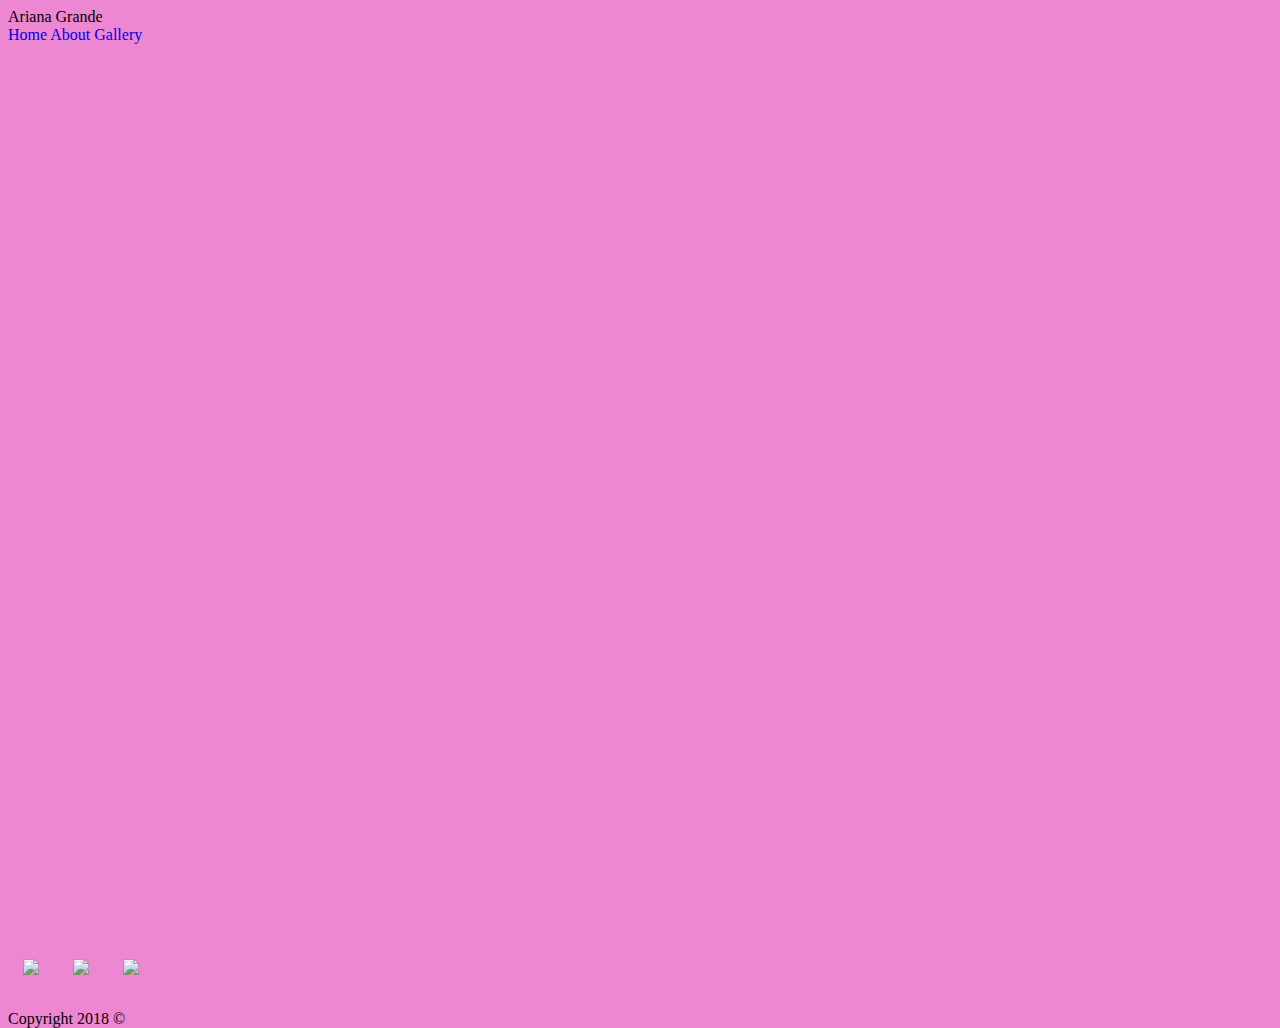
==== index.html @ 1a73e1fe "box model" ====
<!DOCTYPE html>
<html>
    <head>
        <meta charset="utf-8"/>
        <title> </title>
        <link rel="stylesheet" href="css/style.css" type="text/css" />
    </head>
    <body>
        <div class="header">Ariana Grande</div>
        <div class=navbar>
             <a href="index.html">Home</a>
             <a href="about.html">About</a>
             <a href="gallery.html">Gallery</a>
        </div>
        <div class="main">
        </div>
        <div class="content">
        </div>
        <div class="footer">
            <div class="social">
                <a href="#">
                    <img class="social-image" src="https://upload.wikimedia.org/wikipedia/commons/thumb/c/c2/F_icon.svg/2000px-F_icon.svg.png">
                </a>
                <a href="#">
                    <img class="social-image" src="https://jdrch.files.wordpress.com/2014/12/twitter_bird_logo_.png?w=1024">
                </a>
                <a href="#">
                    <img class="social-image" src="https://instagram-brand.com/wp-content/uploads/2016/11/app-icon2.png">
                </a>
            </div>
            <div>
                <p>Copyright 2018 &copy</p>
            </div>
        </div>
        <script src="https://ajax.googleapis.com/ajax/libs/jquery/3.3.1/jquery.min.js"></script>
        <script type="text/javascript" src="js/script.js"></script>
    </body>
</html>
---- css/style.css ----
html {
    height: 100%;
}

body {
    height: 100%;
    background-color:#ed87d1;
    
}
a {
    text-decoration: none;
}

.main {
    height: 100%;
}
.social-image{
    width: 30px;
    margin: 15px;
}
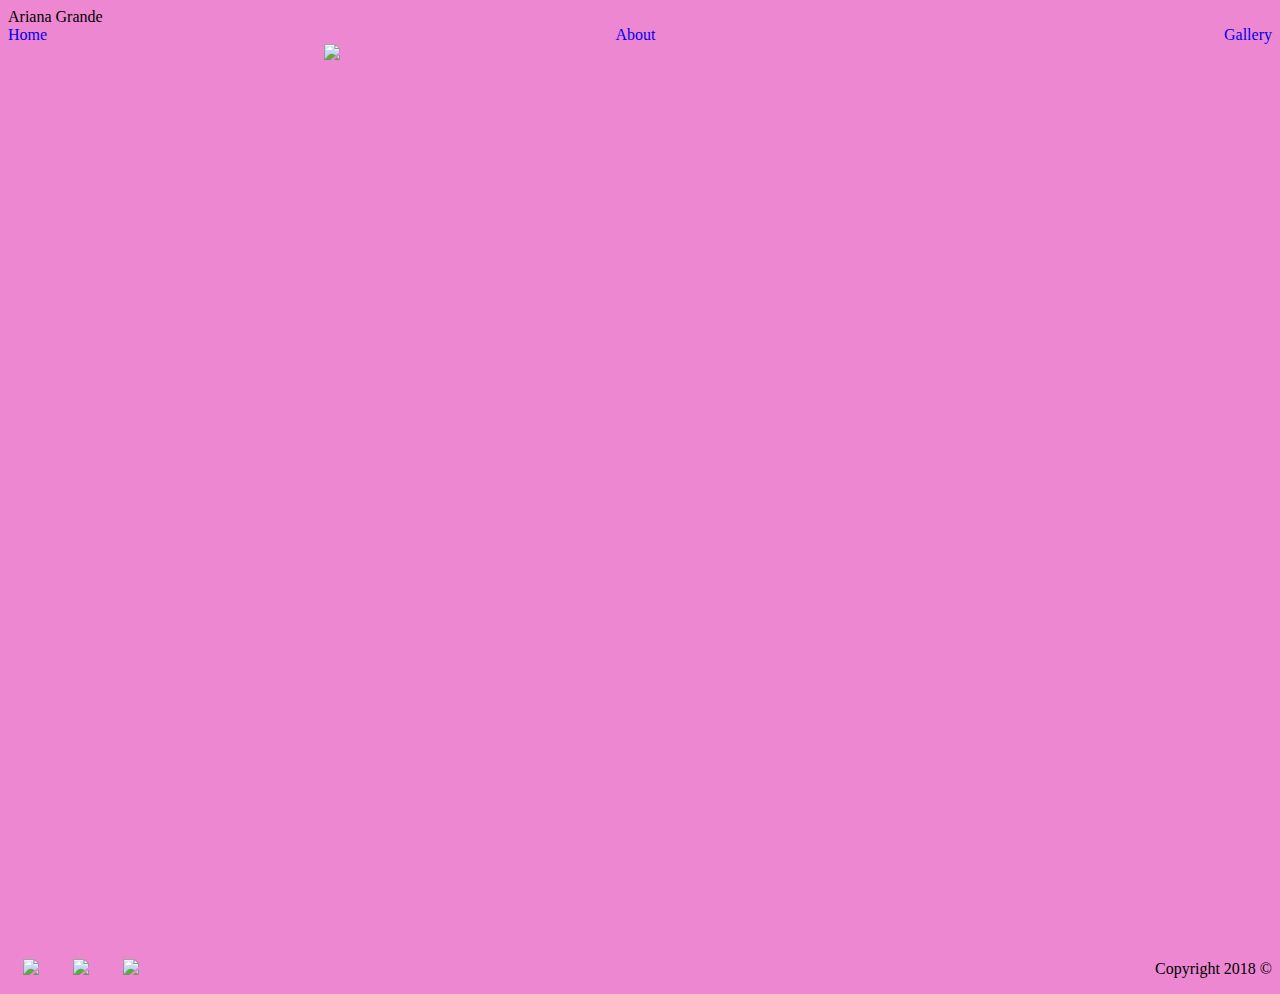
==== commit 7d801b5b: "box model" ====
--- a/index.html
+++ b/index.html
@@ -13,6 +13,7 @@
              <a href="gallery.html">Gallery</a>
         </div>
         <div class="main">
+            <img src ="https://media.vanityfair.com/photos/58c1c8e497b1d567ebc0b992/master/w_600,c_limit/ariana-grande-logistics.jpg">
         </div>
         <div class="content">
         </div>
--- a/css/style.css
+++ b/css/style.css
@@ -18,3 +18,51 @@
     width: 30px;
     margin: 15px;
 }
+.footer {
+    display: flex;
+    justify-content:space-between;
+}
+
+
+.main {
+    display: block;
+    margin-left: auto;
+    margin-right: auto;
+    width: 50%;
+    
+}
+
+.navbar{
+    display: flex;
+    justify-content:space-between;
+}
+
+
+.pic2 {
+    width: 200px;
+    height:150px;
+    
+}
+.pic1{
+    width: 200px;
+    height:150px;
+    
+}
+.pic3{
+    width: 200px;
+    height:150px;
+  
+   
+}
+.gallery {
+    display: flex;
+    justify-content:space-between;
+}
+.pic4{
+    width: 200px;
+    height:150px;
+}
+.leftPlane{
+    padding:15px;
+    
+}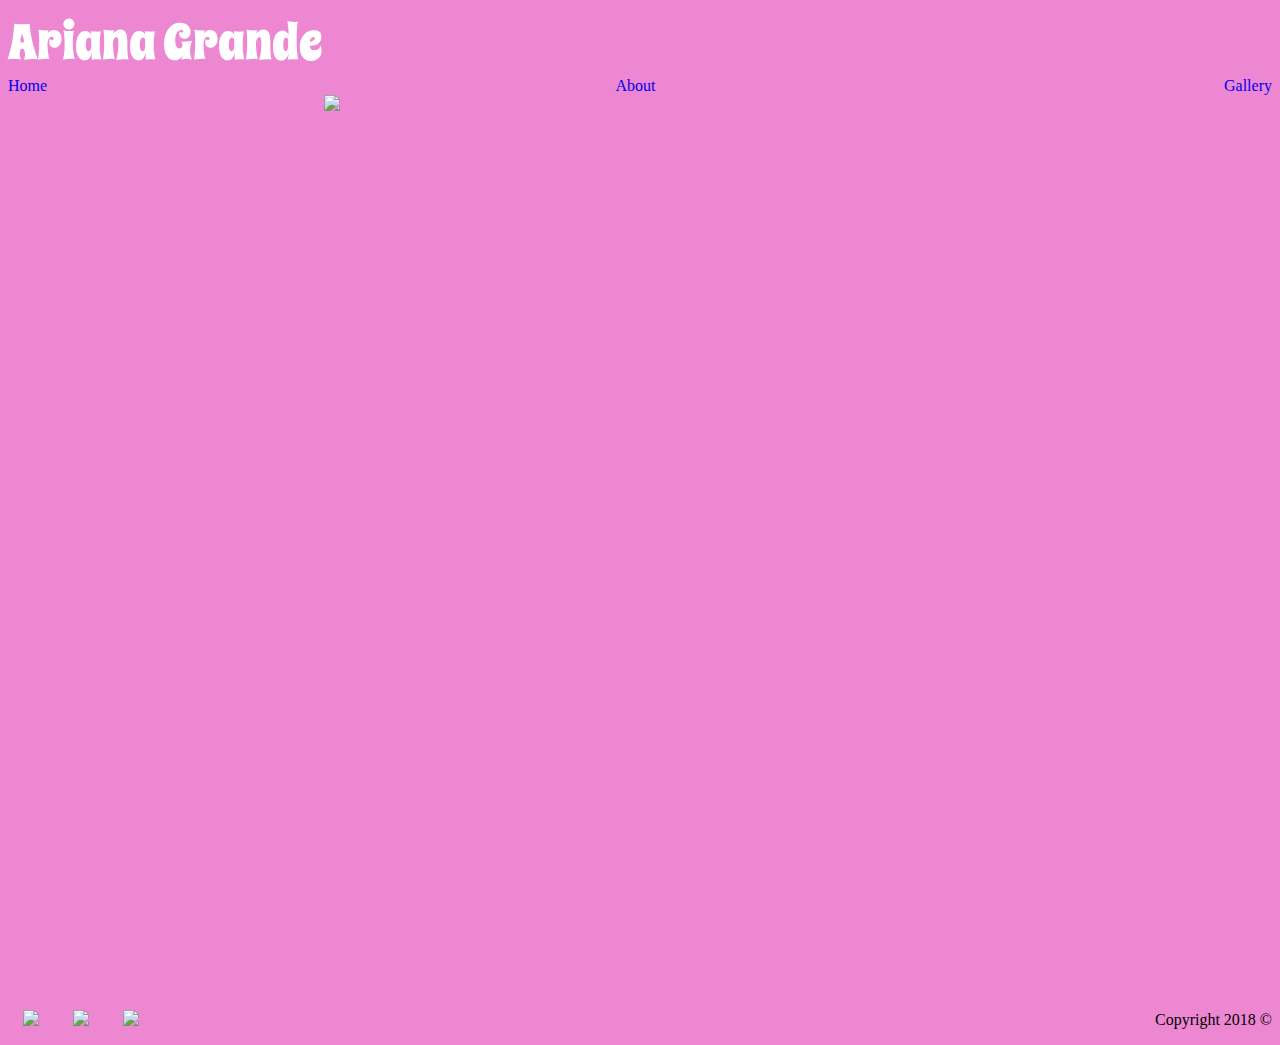
==== commit 424a09c5: "box model" ====
--- a/index.html
+++ b/index.html
@@ -3,11 +3,12 @@
     <head>
         <meta charset="utf-8"/>
         <title> </title>
+        <link href="https://fonts.googleapis.com/css?family=Spicy+Rice" rel="stylesheet">
         <link rel="stylesheet" href="css/style.css" type="text/css" />
     </head>
     <body>
-        <div class="header">Ariana Grande</div>
-        <div class=navbar>
+        <div class="header1">Ariana Grande</div>
+        <div class="navbar">
              <a href="index.html">Home</a>
              <a href="about.html">About</a>
              <a href="gallery.html">Gallery</a>
--- a/css/style.css
+++ b/css/style.css
@@ -57,6 +57,7 @@
 .gallery {
     display: flex;
     justify-content:space-between;
+    border:10px dashed #b8f7f9;
 }
 .pic4{
     width: 200px;
@@ -65,4 +66,23 @@
 .leftPlane{
     padding:15px;
     
+}
+.header{
+    display: flex;
+    justify-content:center;
+    font-family: 'Spicy Rice', cursive;
+    font-size:50px;
+    color:white;
+}
+.header1{
+      justify-content:center;
+    font-family: 'Spicy Rice', cursive;
+    font-size:50px;
+    color:white;
+}
+.header2{
+      justify-content:center;
+    font-family: 'Spicy Rice', cursive;
+    font-size:50px;
+    color:white;
 }